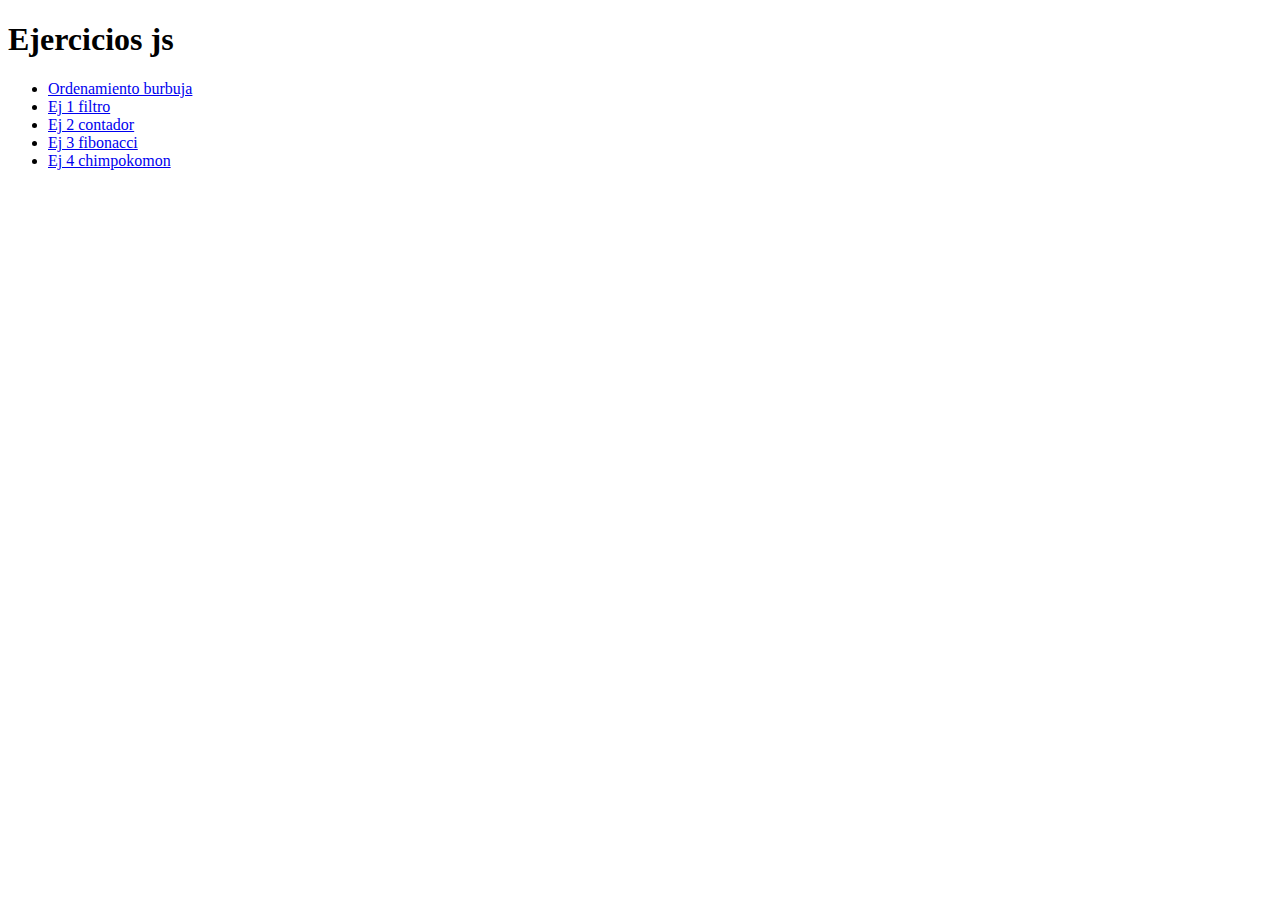
==== index.html @ 777b9b74 "agregado archivo index.html y fix typo" ====
<!doctype html>
<html>
  <head>
    <meta charset="utf-8">
    <title>Ejercicios js</title>
  </head>
  <body>
    <h1>Ejercicios js</h1>
    <ul>
      <li><a href="ejemplos/bubble_sort/bubble_sort.html">Ordenamiento burbuja</a></li>
      <li><a href="ejercicios/ej_1_filter/ej_1_filter.html">Ej 1 filtro</a></li>
      <li><a href="ejercicios/ej_2_counter/ej_2_counter.html">Ej 2 contador</a></li>
      <li><a href="ejercicios/ej_3_fibonacci/ej_3_fibonacci.html">Ej 3 fibonacci</a></li>
      <li><a href="ejercicios/ej_4_chimpokomon/ej_4_chimpokomon.html">Ej 4 chimpokomon</a></li>
    </ul>
  </body>
</html>
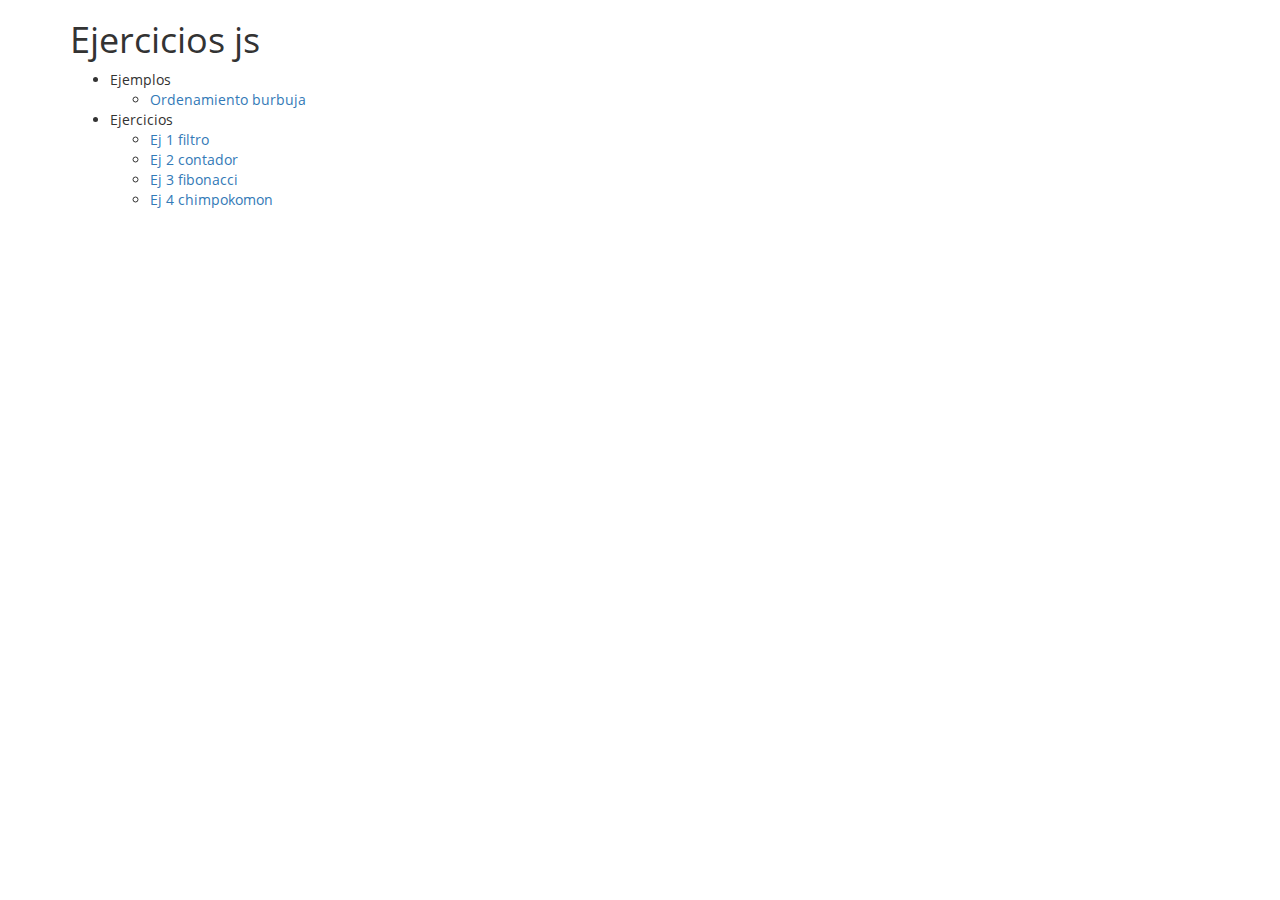
==== commit 470a90ac: "cambio de nombre a los html por index" ====
--- a/index.html
+++ b/index.html
@@ -1,17 +1,29 @@
 <!doctype html>
-<html>
+<html lang="es">
   <head>
     <meta charset="utf-8">
     <title>Ejercicios js</title>
+    <link rel="stylesheet" href="/lib/css/bootstrap.min.css">
+
+    <link rel="stylesheet" href="/css/base.css">
   </head>
   <body>
-    <h1>Ejercicios js</h1>
-    <ul>
-      <li><a href="ejemplos/bubble_sort/bubble_sort.html">Ordenamiento burbuja</a></li>
-      <li><a href="ejercicios/ej_1_filter/ej_1_filter.html">Ej 1 filtro</a></li>
-      <li><a href="ejercicios/ej_2_counter/ej_2_counter.html">Ej 2 contador</a></li>
-      <li><a href="ejercicios/ej_3_fibonacci/ej_3_fibonacci.html">Ej 3 fibonacci</a></li>
-      <li><a href="ejercicios/ej_4_chimpokomon/ej_4_chimpokomon.html">Ej 4 chimpokomon</a></li>
-    </ul>
+    <div class="container">
+      <h1>Ejercicios js</h1>
+      <ul>
+        <li>Ejemplos</li>
+        <ul>
+          <li><a href="ejemplos/bubble_sort/">Ordenamiento burbuja</a></li>
+        </ul>
+        <li>Ejercicios</li>
+        <ul>
+          <li><a href="ejercicios/ej_1_filter/">Ej 1 filtro</a></li>
+          <li><a href="ejercicios/ej_2_counter/">Ej 2 contador</a></li>
+          <li><a href="ejercicios/ej_3_fibonacci/">Ej 3 fibonacci</a></li>
+          <li><a href="ejercicios/ej_4_chimpokomon/">Ej 4 chimpokomon</a></li>
+        </ul>
+      </ul>
+    </div>
+
   </body>
 </html>
--- a/css/base.css
+++ b/css/base.css
@@ -0,0 +1,198 @@
+/* open-sans-300 - latin */
+@font-face{
+  font-family: 'Open Sans';
+  font-style: normal;
+  font-weight: 300;
+  src: url('/fonts/open-sans-v14-latin-300.eot'); /* IE9 Compat Modes */
+  src: local('Open Sans Light'), local('OpenSans-Light'),
+       url('/fonts/open-sans-v14-latin-300.eot?#iefix') format('embedded-opentype'), /* IE6-IE8 */
+       url('/fonts/open-sans-v14-latin-300.woff2') format('woff2'), /* Super Modern Browsers */
+       url('/fonts/open-sans-v14-latin-300.woff') format('woff'), /* Modern Browsers */
+       url('/fonts/open-sans-v14-latin-300.ttf') format('truetype'), /* Safari, Android, iOS */
+       url('/fonts/open-sans-v14-latin-300.svg#OpenSans') format('svg'); /* Legacy iOS */
+}
+/* open-sans-300italic - latin */
+@font-face{
+  font-family: 'Open Sans';
+  font-style: italic;
+  font-weight: 300;
+  src: url('/fonts/open-sans-v14-latin-300italic.eot'); /* IE9 Compat Modes */
+  src: local('Open Sans Light Italic'), local('OpenSans-LightItalic'),
+       url('/fonts/open-sans-v14-latin-300italic.eot?#iefix') format('embedded-opentype'), /* IE6-IE8 */
+       url('/fonts/open-sans-v14-latin-300italic.woff2') format('woff2'), /* Super Modern Browsers */
+       url('/fonts/open-sans-v14-latin-300italic.woff') format('woff'), /* Modern Browsers */
+       url('/fonts/open-sans-v14-latin-300italic.ttf') format('truetype'), /* Safari, Android, iOS */
+       url('/fonts/open-sans-v14-latin-300italic.svg#OpenSans') format('svg'); /* Legacy iOS */
+}
+/* open-sans-regular - latin */
+@font-face{
+  font-family: 'Open Sans';
+  font-style: normal;
+  font-weight: 400;
+  src: url('/fonts/open-sans-v14-latin-regular.eot'); /* IE9 Compat Modes */
+  src: local('Open Sans Regular'), local('OpenSans-Regular'),
+       url('/fonts/open-sans-v14-latin-regular.eot?#iefix') format('embedded-opentype'), /* IE6-IE8 */
+       url('/fonts/open-sans-v14-latin-regular.woff2') format('woff2'), /* Super Modern Browsers */
+       url('/fonts/open-sans-v14-latin-regular.woff') format('woff'), /* Modern Browsers */
+       url('/fonts/open-sans-v14-latin-regular.ttf') format('truetype'), /* Safari, Android, iOS */
+       url('/fonts/open-sans-v14-latin-regular.svg#OpenSans') format('svg'); /* Legacy iOS */
+}
+/* open-sans-italic - latin */
+@font-face{
+  font-family: 'Open Sans';
+  font-style: italic;
+  font-weight: 400;
+  src: url('/fonts/open-sans-v14-latin-italic.eot'); /* IE9 Compat Modes */
+  src: local('Open Sans Italic'), local('OpenSans-Italic'),
+       url('/fonts/open-sans-v14-latin-italic.eot?#iefix') format('embedded-opentype'), /* IE6-IE8 */
+       url('/fonts/open-sans-v14-latin-italic.woff2') format('woff2'), /* Super Modern Browsers */
+       url('/fonts/open-sans-v14-latin-italic.woff') format('woff'), /* Modern Browsers */
+       url('/fonts/open-sans-v14-latin-italic.ttf') format('truetype'), /* Safari, Android, iOS */
+       url('/fonts/open-sans-v14-latin-italic.svg#OpenSans') format('svg'); /* Legacy iOS */
+}
+/* open-sans-600 - latin */
+@font-face{
+  font-family: 'Open Sans';
+  font-style: normal;
+  font-weight: 600;
+  src: url('/fonts/open-sans-v14-latin-600.eot'); /* IE9 Compat Modes */
+  src: local('Open Sans SemiBold'), local('OpenSans-SemiBold'),
+       url('/fonts/open-sans-v14-latin-600.eot?#iefix') format('embedded-opentype'), /* IE6-IE8 */
+       url('/fonts/open-sans-v14-latin-600.woff2') format('woff2'), /* Super Modern Browsers */
+       url('/fonts/open-sans-v14-latin-600.woff') format('woff'), /* Modern Browsers */
+       url('/fonts/open-sans-v14-latin-600.ttf') format('truetype'), /* Safari, Android, iOS */
+       url('/fonts/open-sans-v14-latin-600.svg#OpenSans') format('svg'); /* Legacy iOS */
+}
+/* open-sans-600italic - latin */
+@font-face{
+  font-family: 'Open Sans';
+  font-style: italic;
+  font-weight: 600;
+  src: url('/fonts/open-sans-v14-latin-600italic.eot'); /* IE9 Compat Modes */
+  src: local('Open Sans SemiBold Italic'), local('OpenSans-SemiBoldItalic'),
+       url('/fonts/open-sans-v14-latin-600italic.eot?#iefix') format('embedded-opentype'), /* IE6-IE8 */
+       url('/fonts/open-sans-v14-latin-600italic.woff2') format('woff2'), /* Super Modern Browsers */
+       url('/fonts/open-sans-v14-latin-600italic.woff') format('woff'), /* Modern Browsers */
+       url('/fonts/open-sans-v14-latin-600italic.ttf') format('truetype'), /* Safari, Android, iOS */
+       url('/fonts/open-sans-v14-latin-600italic.svg#OpenSans') format('svg'); /* Legacy iOS */
+}
+/* open-sans-700 - latin */
+@font-face{
+  font-family: 'Open Sans';
+  font-style: normal;
+  font-weight: 700;
+  src: url('/fonts/open-sans-v14-latin-700.eot'); /* IE9 Compat Modes */
+  src: local('Open Sans Bold'), local('OpenSans-Bold'),
+       url('/fonts/open-sans-v14-latin-700.eot?#iefix') format('embedded-opentype'), /* IE6-IE8 */
+       url('/fonts/open-sans-v14-latin-700.woff2') format('woff2'), /* Super Modern Browsers */
+       url('/fonts/open-sans-v14-latin-700.woff') format('woff'), /* Modern Browsers */
+       url('/fonts/open-sans-v14-latin-700.ttf') format('truetype'), /* Safari, Android, iOS */
+       url('/fonts/open-sans-v14-latin-700.svg#OpenSans') format('svg'); /* Legacy iOS */
+}
+/* open-sans-700italic - latin */
+@font-face{
+  font-family: 'Open Sans';
+  font-style: italic;
+  font-weight: 700;
+  src: url('/fonts/open-sans-v14-latin-700italic.eot'); /* IE9 Compat Modes */
+  src: local('Open Sans Bold Italic'), local('OpenSans-BoldItalic'),
+       url('/fonts/open-sans-v14-latin-700italic.eot?#iefix') format('embedded-opentype'), /* IE6-IE8 */
+       url('/fonts/open-sans-v14-latin-700italic.woff2') format('woff2'), /* Super Modern Browsers */
+       url('/fonts/open-sans-v14-latin-700italic.woff') format('woff'), /* Modern Browsers */
+       url('/fonts/open-sans-v14-latin-700italic.ttf') format('truetype'), /* Safari, Android, iOS */
+       url('/fonts/open-sans-v14-latin-700italic.svg#OpenSans') format('svg'); /* Legacy iOS */
+}
+/* open-sans-800 - latin */
+@font-face{
+  font-family: 'Open Sans';
+  font-style: normal;
+  font-weight: 800;
+  src: url('/fonts/open-sans-v14-latin-800.eot'); /* IE9 Compat Modes */
+  src: local('Open Sans ExtraBold'), local('OpenSans-ExtraBold'),
+       url('/fonts/open-sans-v14-latin-800.eot?#iefix') format('embedded-opentype'), /* IE6-IE8 */
+       url('/fonts/open-sans-v14-latin-800.woff2') format('woff2'), /* Super Modern Browsers */
+       url('/fonts/open-sans-v14-latin-800.woff') format('woff'), /* Modern Browsers */
+       url('/fonts/open-sans-v14-latin-800.ttf') format('truetype'), /* Safari, Android, iOS */
+       url('/fonts/open-sans-v14-latin-800.svg#OpenSans') format('svg'); /* Legacy iOS */
+}
+/* open-sans-800italic - latin */
+@font-face{
+  font-family: 'Open Sans';
+  font-style: italic;
+  font-weight: 800;
+  src: url('/fonts/open-sans-v14-latin-800italic.eot'); /* IE9 Compat Modes */
+  src: local('Open Sans ExtraBold Italic'), local('OpenSans-ExtraBoldItalic'),
+       url('/fonts/open-sans-v14-latin-800italic.eot?#iefix') format('embedded-opentype'), /* IE6-IE8 */
+       url('/fonts/open-sans-v14-latin-800italic.woff2') format('woff2'), /* Super Modern Browsers */
+       url('/fonts/open-sans-v14-latin-800italic.woff') format('woff'), /* Modern Browsers */
+       url('/fonts/open-sans-v14-latin-800italic.ttf') format('truetype'), /* Safari, Android, iOS */
+       url('/fonts/open-sans-v14-latin-800italic.svg#OpenSans') format('svg'); /* Legacy iOS */
+}
+
+body{
+	display: flex;
+	align-items: center;
+	flex-direction: column;
+	font-family: 'Open Sans';
+}
+
+.title{
+	display: flex;
+	flex-direction: column;
+	align-items: center;
+	margin: 100px 0 40px 0;
+}
+
+.title .sub-title{
+	margin: 0 0 10px 0;
+	color: #999999;
+	font-size: 24px;
+  	font-weight: 600;
+}
+
+.title .main-title{
+	color: #e12027;
+	font-size: 48px;
+  	font-weight: 600;
+}
+
+.statement{
+	margin: 0 0 40px 0;
+}
+
+.statement .main-statement{
+	width: 350px;
+	text-align: center;
+	font-size: 12px;
+	color: #000000;
+	margin: 0 0 20px 0;
+}
+
+.statement .sub-statement{
+	width: 350px;
+	text-align: center;
+	font-size: 12px;
+	color: #666666;
+}
+
+.content{
+	display: flex;
+	flex-direction: column;
+	justify-content: center;
+}
+
+.content .menu{
+	display: flex;
+	justify-content: center;
+	margin: 0 0 20px 0;
+}
+
+.btn{
+	border: solid 0.5px #e12027;
+	color: #941419;
+}
+
+.btn:hover, .btn:focus, .btn:active{
+	background-color: #e12027;
+    color: #ffffff;;
+}
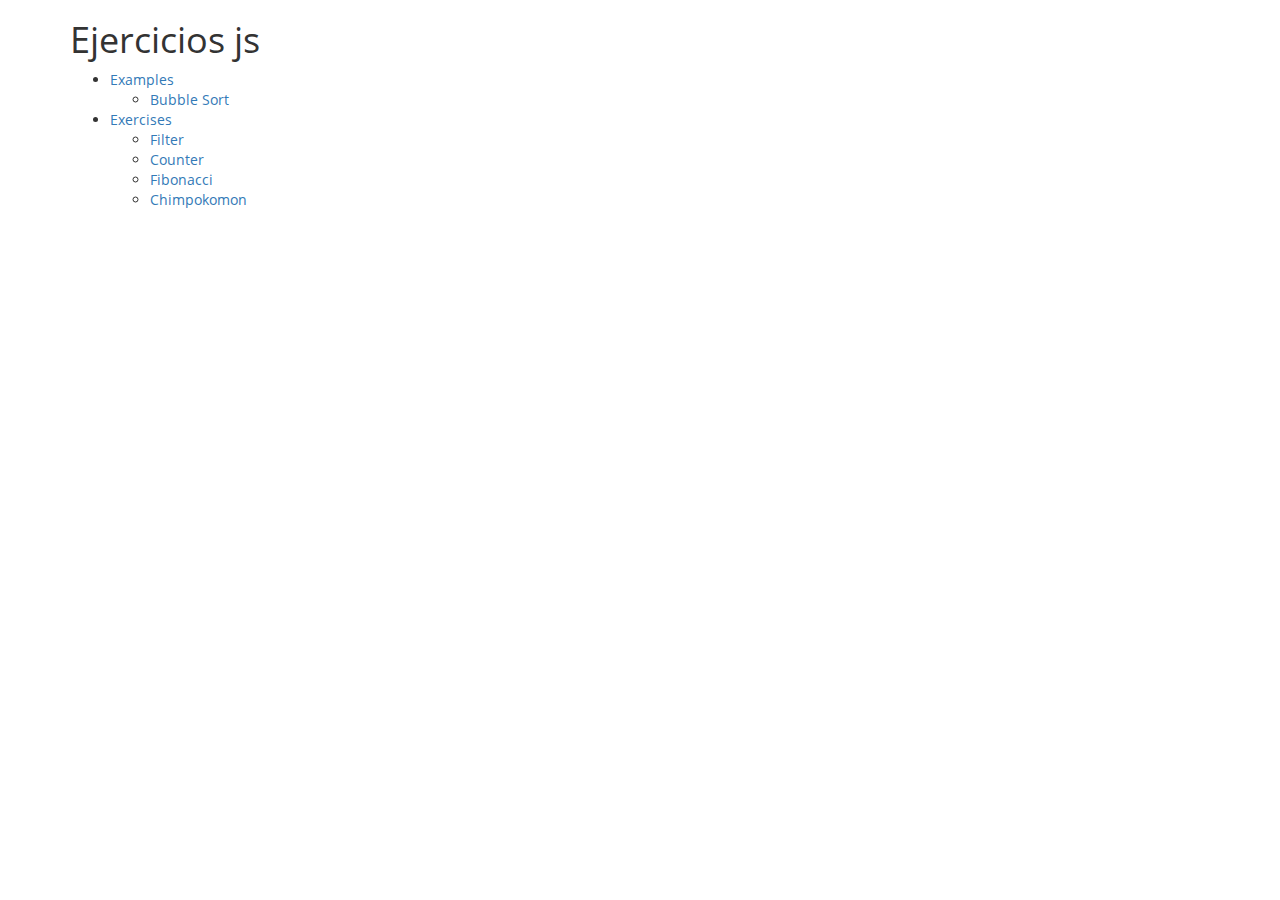
==== commit c0a7a62d: "Added app.js and menu drawer" ====
--- a/index.html
+++ b/index.html
@@ -10,20 +10,12 @@
   <body>
     <div class="container">
       <h1>Ejercicios js</h1>
-      <ul>
-        <li>Ejemplos</li>
-        <ul>
-          <li><a href="ejemplos/bubble_sort/">Ordenamiento burbuja</a></li>
-        </ul>
-        <li>Ejercicios</li>
-        <ul>
-          <li><a href="ejercicios/ej_1_filter/">Ej 1 filtro</a></li>
-          <li><a href="ejercicios/ej_2_counter/">Ej 2 contador</a></li>
-          <li><a href="ejercicios/ej_3_fibonacci/">Ej 3 fibonacci</a></li>
-          <li><a href="ejercicios/ej_4_chimpokomon/">Ej 4 chimpokomon</a></li>
-        </ul>
-      </ul>
+      <div id="main-menu"></div>
     </div>
 
+    <script src="/lib/js/jquery-3.2.1.min.js"></script>
+    <script src="/lib/js/popper.min.js"></script>
+    <script src="/lib/js/bootstrap.min.js"></script>
+    <script src="/js/app.js"></script>
   </body>
 </html>
--- a/css/base.css
+++ b/css/base.css
@@ -178,7 +178,6 @@
 .content{
 	display: flex;
 	flex-direction: column;
-	justify-content: center;
 }
 
 .content .menu{
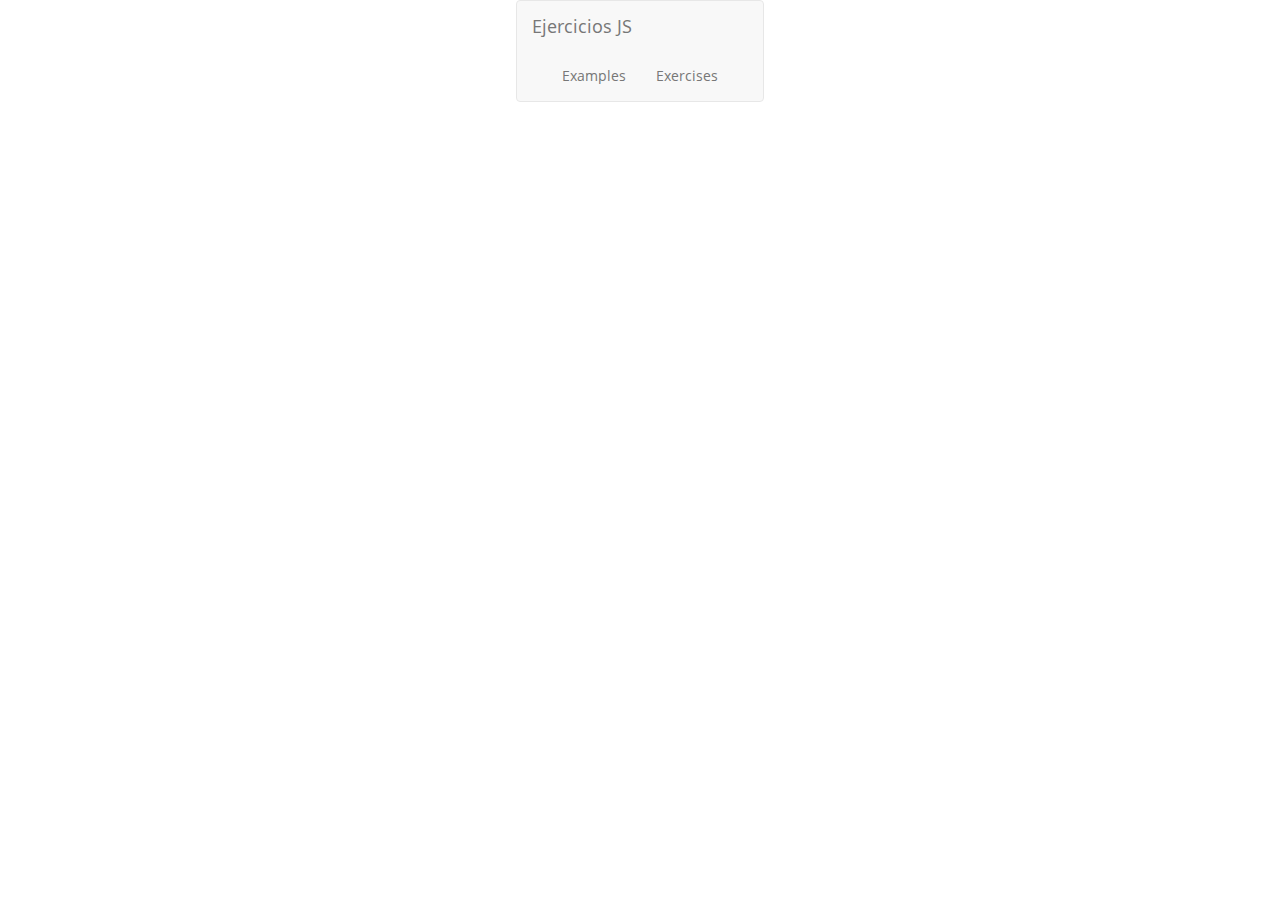
==== commit a2e370dd: "Modified navbar menu" ====
--- a/index.html
+++ b/index.html
@@ -8,9 +8,26 @@
     <link rel="stylesheet" href="/css/base.css">
   </head>
   <body>
+
+  <nav class="navbar navbar-default">
+    <div class="container-fluid">
+      <div class="navbar-header">
+        <button type="button" class="navbar-toggle collapsed" data-toggle="collapse" data-target="#bs-example-navbar-collapse-1" aria-expanded="false">
+          <span class="sr-only">Toggle navigation</span>
+          <span class="icon-bar"></span>
+          <span class="icon-bar"></span>
+          <span class="icon-bar"></span>
+        </button>
+        <a class="navbar-brand" href="#">Ejercicios JS</a>
+      </div>
+
+      <div class="collapse navbar-collapse">
+        <ul class="nav navbar-nav" id="main-menu">
+        </ul>
+      </div>
+    </div>
+  </nav>
     <div class="container">
-      <h1>Ejercicios js</h1>
-      <div id="main-menu"></div>
     </div>
 
     <script src="/lib/js/jquery-3.2.1.min.js"></script>
